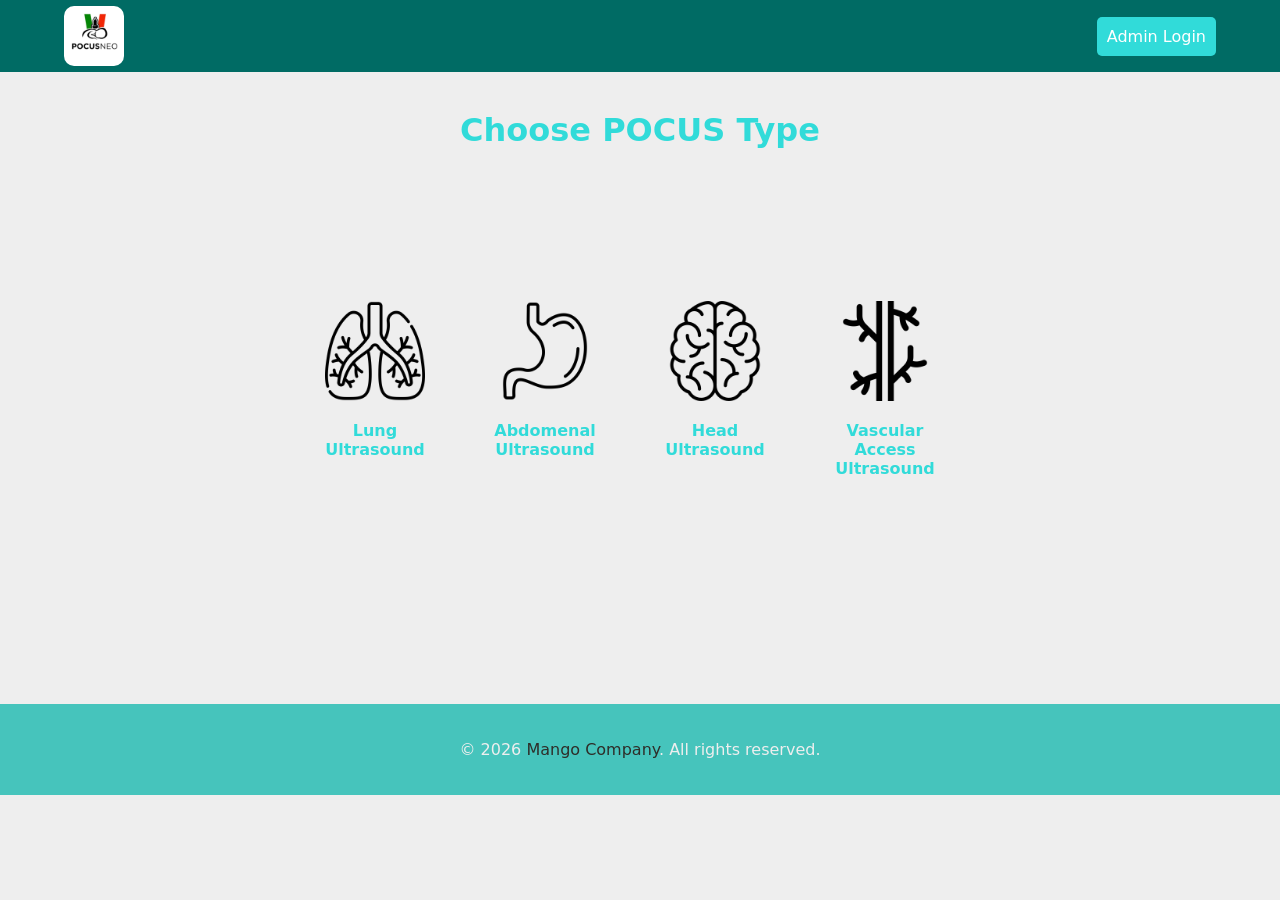
==== index.html @ 4587f8f4 "Add files via upload" ====
<!DOCTYPE html>
<html lang="en">

<head>
    <meta charset="UTF-8">
    <meta name="viewport" content="width=device-width, initial-scale=1.0">
    <title>Pocus</title>
    <link rel="icon" type="image/png" href="LogInAdmin/admin/icon.png.jpeg">
    <link rel="stylesheet" href="style.css">
</head>

<body>
    <header>
        <img class="logo" src="LogInAdmin/admin/logo.png.jpeg" alt="Logo" style="height: 60px; width: 60px; border-radius: 10px;">
        <div>
        <a class="admin-signup" href="LogInAdmin/index.html">Admin Login</a>
        </div>
    </header>
    
    <h1 class="lit">Choose POCUS Type</h1>
    <section class="choose_pocus">
        <div class="lungus">
            <a href="Lung/index.html">
                <img src="Lung/lungs_1881195.png" alt="Lung Ultrasound" style="width: 100px; height: 100px;">
                <p>Lung Ultrasound</p>
            </a>
        </div>

        <div class="abdomenalus">
            <a href="Abdomenal/index.html">
                <img src="Abdomenal/stomach-icon_18090261.png" alt="Abdomenal Ultrasound" style="width: 100px; height: 100px;">
                <p>Abdomenal Ultrasound</p>
            </a>
        </div>

        <div class="headus">
            <a href="Head/index.html">
                <img src="Head/brain_109827.png" alt="Head Ultrasound" style="width: 100px; height: 100px;">
                <p>Head Ultrasound</p>
            </a>
        </div>

        <div class="vascularus">
            <a href="Vascular/index.html">
                <img src="Vascular/veins_4955588.png" alt="Vascular Access Ultrasound" style="width: 100px; height: 100px;">
                <p>Vascular Access Ultrasound</p>
            </a>
        </div>

    </section>
    <footer>
        <p>&copy; 2026 <a target="_blank" href="http://mangocompany.infinityfreeapp.com/?i=1#project">Mango Company</a>.
            All rights reserved.</p>
    </footer>

</body>

</html>
---- style.css ----
* {
    box-sizing: border-box;
    font-family: 'Segoe UI', system-ui, sans-serif;
    transition: all 0.5s ease;
}

body{
    font-family: Arial, sans-serif;
    background-color: #EEEEEE;
    margin: 0;
    padding-top: 90px;
    display: flex;
    flex-direction: column;
    min-height: 100vh;
}
header {
    background-color: #006B64;
    color: white;
    backdrop-filter: blur(14px);
    -webkit-backdrop-filter: blur(14px);
    border-bottom: 1px solid var(--glass-border);

    padding: 0 5%;
    height: 72px;

    display: flex;
    justify-content: space-between;
    align-items: center;

    position: fixed;
    top: 0;
    width: 100%;

    box-shadow: var(--shadow-soft);
    z-index: 1000;

}

.admin-signup{
    background-color: #31DBD9;
    color: white;
    border: none;
    padding: 10px;
    border-radius: 5px;
    cursor: pointer;
    text-decoration: none;
}
.admin-signup:hover{
    background-color: #0d9b99;
    transition: ease-in-out 0.4s;
    box-shadow: 0 4px 8px rgba(0, 0, 0, 0.2)    ;
    transition: ease-out 0.4s;
}
.choose_pocus{
    display: flex;
    justify-content: center;
    margin-top: 100px;
    margin-bottom: 150px;
}
/*----Lung UltraSound----*/
.lungus{
    display: flex;
    justify-content: center;
    margin-top: 20px;
    border-radius: 5px;
    padding: 10px;
    width: 150px;
    margin-right: 20px;
}
.lungus a{
    text-decoration: none;
    color: #31DBD9;
    font-weight: bold;
    text-align: center;
}
.lungus:hover{
    color: #31DBD9;
    transition: ease-in-out 0.4s;
    box-shadow: 0 4px 8px rgba(0, 0, 0, 0.2)    ;
    transition: ease-out 0.4s;
}
/*----Abdomenal UltraSound----*/
.abdomenalus{
    display: flex;
    justify-content: center;
    margin-top: 20px;
    border-radius: 5px;
    padding: 10px;
    width: 150px;
    margin-right: 20px;
}
.abdomenalus a{
    text-decoration: none;
    color: #31DBD9;
    font-weight: bold;
    text-align: center;
}
.abdomenalus:hover{
    color: #31DBD9;
    transition: ease-in-out 0.4s;
    box-shadow: 0 4px 8px rgba(0, 0, 0, 0.2)    ;
    transition: ease-out 0.4s;
}
/*----Head UltraSound----*/
.headus{
    display: flex;
    justify-content: center;
    margin-top: 20px;
    border-radius: 5px;
    padding: 10px;
    width: 150px;
    margin-right: 20px;
}
.headus a{
    text-decoration: none;
    color: #31DBD9;
    font-weight: bold;
    text-align: center;
}
.headus:hover{
    color: #31DBD9;
    transition: ease-in-out 0.4s;
    box-shadow: 0 4px 8px rgba(0, 0, 0, 0.2)    ;
    transition: ease-out 0.4s;
}
/*----Vascular Access UltraSound----*/
.vascularus{
    display: flex;
    justify-content: center;
    margin-top: 20px;
    border-radius: 5px;
    padding: 10px;
    width: 150px;
    margin-right: 20px;
}
.vascularus a{
    text-decoration: none;
    color: #31DBD9;
    font-weight: bold;
    text-align: center;
}
.vascularus:hover{
    color: #31DBD9;
    transition: ease-in-out 0.4s;
    box-shadow: 0 4px 8px rgba(0, 0, 0, 0.2)    ;
    transition: ease-out 0.4s;
}


form{
    background: #EEEEEE;
    padding: 40px;
    border-radius: 10px;
    box-shadow: 0 8px 20px rgba(0,0,0,0.2);
    width: 600px;
    justify-self: center;
    margin: 100px auto;
    margin-top: 100px;
}

.lit{
    text-align: center;
    color: #31DBD9;
    font-weight: bold;
}
.l{
    text-align: center;
    text-decoration: none;
    color: #31DBD9;
    font-weight: bold;
    margin-top: 1px;
}

.dateOfEcho , .notes ,.findings , .indicationOfEcho, .siteOfBaby, .gestational, .fileNumberId, .babyname, .doctor{
     border: 1px solid #31DBD9;
    padding: 5px;
    width: 100%;
    padding: 10px;
    margin: 10px 0;
    border: 1px solid #ccc;
    border-radius: 5px;
}

input[type="text"]:hover{
    border-color: #31DBD9;
    transition: ease-in-out 0.3s;
}
input{
    border-radius: 5px;
}
input[type="button"]{
    width: 100%;
    background-color: #31DBD9;
    color: white;
    border: none;
    padding: 10px;
    border-radius: 5px;
    cursor: pointer;
}
input[type="button"]:hover{
    background-color: #31DBD9;
    transition: ease-in-out 0.3s;
}

.notes ,.findings{
    height: 100px;  
    resize: none;
}



footer a{
    text-decoration: none;
    color: #2E2E29;  
}
footer a:hover{
    color: #2E2E29;
    font-size: 18px;
    transition: ease-out 0.4s;
}
footer{
    text-align: center;
    padding: 20px 0;
    background-color: #46C4BC;
    color: #EEEEEE;
    margin-top: 50px;
}

#loader {
  position: fixed;
  inset: 0;
  background: rgba(255,255,255,0.95);
  display: flex;
  flex-direction: column;
  justify-content: center;
  align-items: center;
  z-index: 9999;
}

.spinner {
  width: 60px;
  height: 60px;
  border: 6px solid #ddd;
  border-top: 6px solid #3498db;
  border-radius: 50%;
  animation: spin 1s linear infinite;
}

@keyframes spin {
  100% { transform: rotate(360deg); }
}

@media (max-width:900px) {
    header h1{
        font-size: 20px;
    }
    
}
@media (max-width:800px) {
    header h1{
        font-size: 30px;
    }
    .admin-signup{
        font-size: 12px;
        padding: 8px;
    }
    .lit{
        font-size: 14px;
    }
    
    #form{
        width: 90%;
        padding: 20px;
        margin: 50px auto;
        font-size: 10px;
    }
    .lib{
        font-size: 10px;
    }
    footer{
        font-size: 12px;
    }

}

@media (max-width:700px) {
    header h1{
        font-size: 20px;
    }
    
}
@media (max-width:600px) {
    header h1{
        font-size: 20px;
    }
    .choose_pocus{
        flex-direction: column;
        padding: 0px;
    }
    .abdomenalus, .headus, .lungus, .vascularus{
        margin-left: 33%;
    }
    
}
@media (max-width:420px) {
    header h1{
        font-size: 17px;
    }
    header .admin-signup{
        font-size: 10px;
        padding: 6px;

    }
    header{
        padding-right: 8px 0;
    }
    .lit{
        font-size: 10px;
    }
    #form{
        width: 80%;
        padding: 15px;
        margin: 30px auto;
    }
    .lib{
        font-size: 8px;
    }
    #form input {
        font-size: 10px;
        width: 80%;
    }
    #form .findings{
        width : 85%;
    }
    #form .notes{
        width : 85%;
    }
    
    
    #form .siteOfBaby{
        width : 86%;
    }
    footer{
        font-size: 12px;
    }
}

@media (max-width:200px) {
    header h1{
        font-size: 17px;
    }
    header .admin-signup{
        font-size: 8px;
        padding: 4px;

    }
    header{
        padding-right: 6px 0;
    }
    .lit{
        font-size: 8px;
    }
    #form{
        width: 70%;
        padding: 10px;
        margin: 20px auto;
        font-size: 6px;
    }
    .lib{
        font-size: 6px;
    }
    #form input, .siteOfBaby {
        font-size: 6px;
        width: 70%;
    }
    #form .findings{
        width : 75%;
        height: 40%;
    }
    #form .notes{
        width : 75%;
        height: 40%;
    }
    #form .lib{
        font-size: 6px;
        width: 86%;
    }
    footer{
        font-size: 8px;
    }
}
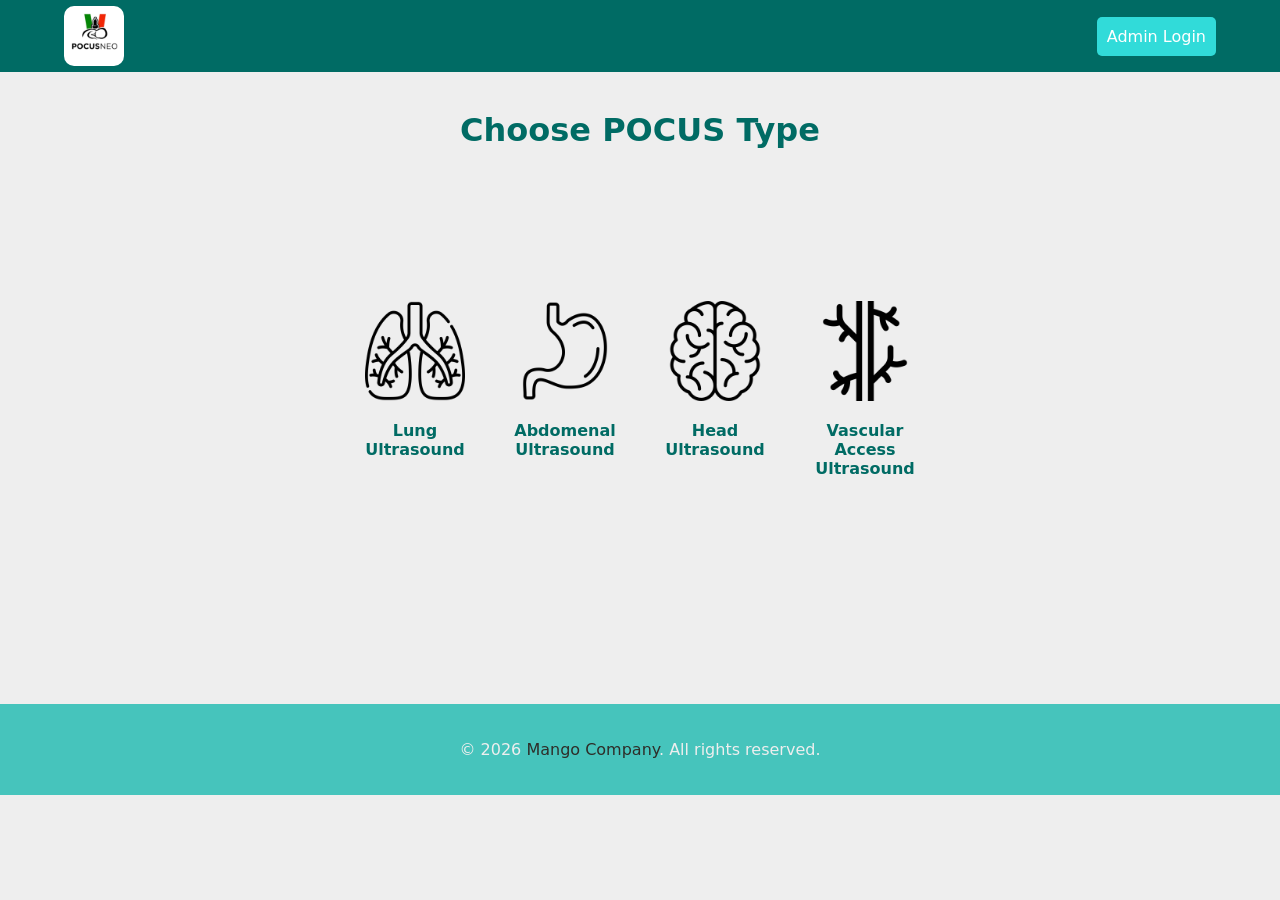
==== commit c48ffc9d: "Fix HTML formatting and ensure proper structure" ====
--- a/index.html
+++ b/index.html
@@ -5,7 +5,7 @@
     <meta charset="UTF-8">
     <meta name="viewport" content="width=device-width, initial-scale=1.0">
     <title>Pocus</title>
-    <link rel="icon" type="image/png" href="LogInAdmin/admin/icon.png.jpeg">
+    <link rel="icon" type="image/png" href="LogInAdmin/admin/logo.png.jpeg">
     <link rel="stylesheet" href="style.css">
 </head>
 
@@ -55,4 +55,4 @@
 
 </body>
 
-</html>+</html>
--- a/style.css
+++ b/style.css
@@ -66,16 +66,15 @@
     border-radius: 5px;
     padding: 10px;
     width: 150px;
-    margin-right: 20px;
 }
 .lungus a{
     text-decoration: none;
-    color: #31DBD9;
+    color: #006B64;
     font-weight: bold;
     text-align: center;
 }
 .lungus:hover{
-    color: #31DBD9;
+    color: #006B64;
     transition: ease-in-out 0.4s;
     box-shadow: 0 4px 8px rgba(0, 0, 0, 0.2)    ;
     transition: ease-out 0.4s;
@@ -88,16 +87,15 @@
     border-radius: 5px;
     padding: 10px;
     width: 150px;
-    margin-right: 20px;
 }
 .abdomenalus a{
     text-decoration: none;
-    color: #31DBD9;
+    color: #006B64;
     font-weight: bold;
     text-align: center;
 }
 .abdomenalus:hover{
-    color: #31DBD9;
+    color: #006B64;
     transition: ease-in-out 0.4s;
     box-shadow: 0 4px 8px rgba(0, 0, 0, 0.2)    ;
     transition: ease-out 0.4s;
@@ -110,16 +108,15 @@
     border-radius: 5px;
     padding: 10px;
     width: 150px;
-    margin-right: 20px;
 }
 .headus a{
     text-decoration: none;
-    color: #31DBD9;
+    color: #006B64;
     font-weight: bold;
     text-align: center;
 }
 .headus:hover{
-    color: #31DBD9;
+    color: #006B64;
     transition: ease-in-out 0.4s;
     box-shadow: 0 4px 8px rgba(0, 0, 0, 0.2)    ;
     transition: ease-out 0.4s;
@@ -132,16 +129,15 @@
     border-radius: 5px;
     padding: 10px;
     width: 150px;
-    margin-right: 20px;
 }
 .vascularus a{
     text-decoration: none;
-    color: #31DBD9;
+    color: #006B64;
     font-weight: bold;
     text-align: center;
 }
 .vascularus:hover{
-    color: #31DBD9;
+    color: #006B64;
     transition: ease-in-out 0.4s;
     box-shadow: 0 4px 8px rgba(0, 0, 0, 0.2)    ;
     transition: ease-out 0.4s;
@@ -161,7 +157,7 @@
 
 .lit{
     text-align: center;
-    color: #31DBD9;
+    color: #006B64;
     font-weight: bold;
 }
 .l{
@@ -266,7 +262,7 @@
         padding: 8px;
     }
     .lit{
-        font-size: 14px;
+        font-size: 20px;
     }
     
     #form{
@@ -296,7 +292,6 @@
     }
     .choose_pocus{
         flex-direction: column;
-        padding: 0px;
     }
     .abdomenalus, .headus, .lungus, .vascularus{
         margin-left: 33%;
@@ -316,7 +311,7 @@
         padding-right: 8px 0;
     }
     .lit{
-        font-size: 10px;
+        font-size: 20px;
     }
     #form{
         width: 80%;
@@ -359,7 +354,7 @@
         padding-right: 6px 0;
     }
     .lit{
-        font-size: 8px;
+        font-size: 20px;
     }
     #form{
         width: 70%;
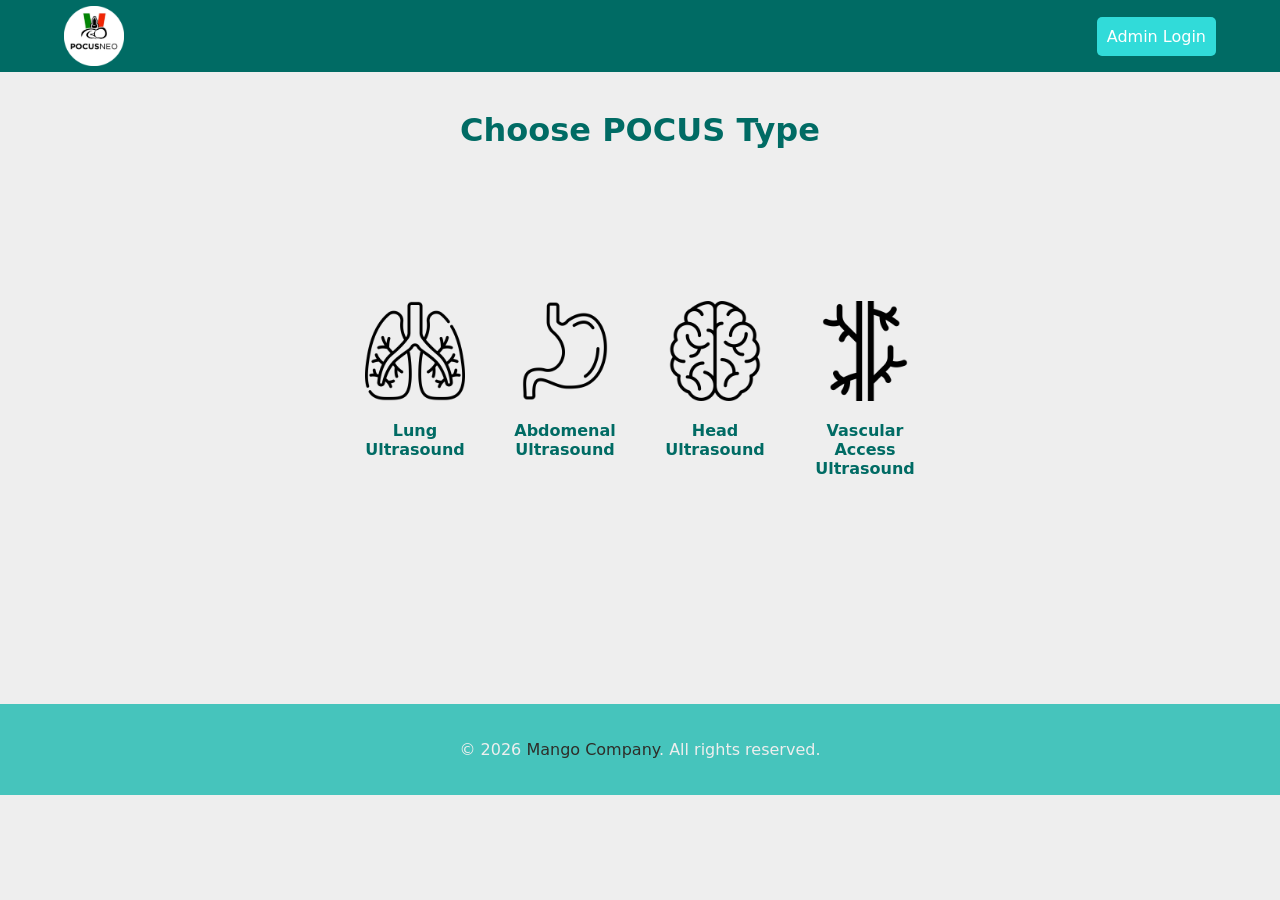
==== commit ff7c8c10: "Add files via upload" ====
--- a/index.html
+++ b/index.html
@@ -55,4 +55,4 @@
 
 </body>
 
-</html>
+</html>
